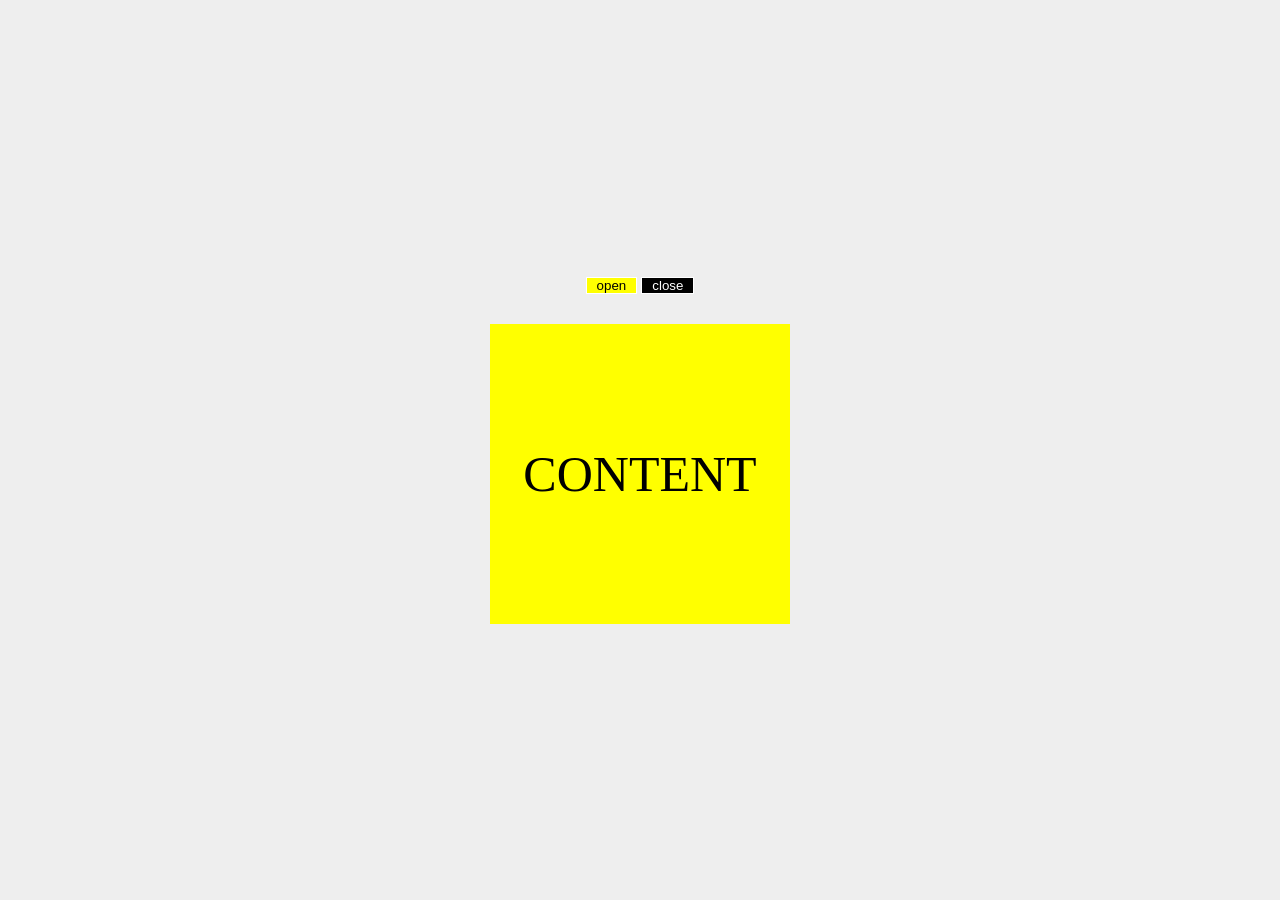
==== 1/index.html @ b68b64c4 "Add modal open/close example in folder 1" ====
<!DOCTYPE html>
<html lang="en">
<head>
    <meta charset="UTF-8">
    <meta name="viewport" content="width=device-width, initial-scale=1.0">
    <title>Document</title>
    <link rel="stylesheet" href="./css/style.css">
</head>
<body>
    <div id="wrap">
        <div class="btn-wrap">
            <button class="openBtn">open</button>
            <button class="closeBtn">close</button>
        </div>
        <div class="content">
            content
        </div>
    </div>
    <script src="./js/app.js"></script>
</body>
</html>
---- 1/css/style.css ----
*{
    margin: 0;
    padding:0;
    box-sizing: border-box;
}
#wrap {
    height: 100vh;
    background-color: #eee;
    display: flex;
    flex-direction: column;
    justify-content: center;
    align-items: center;
    gap: 30px;
    overflow: hidden;
}
.content {
    background-color: yellow;
    width: 300px;
    height: 300px;
    font-size: 50px;
    text-align: center;
    align-content: center;
    text-transform: uppercase;
    /* display: none; */
    transition: all .3s;
}

.btn-wrap button {
    border:1px solid #fff ;
    padding: 0 10px;
}
.btn-wrap button.openBtn {
    background-color: yellow;
}
.btn-wrap button.closeBtn {
    background-color: #000;
    color: #fff;
}
#wrap.close-modal .content{
    /* display: none; */
    /* visibility: hidden; */
    transform: translateX(100%) rotate(360deg);
    opacity: 0;
}

#wrap.close-modal  .btn-wrap button.openBtn {
    background-color: #000;
    color: #fff;
}
#wrap.close-modal  .btn-wrap button.closeBtn {
    background-color: yellow;
    color:#000
}
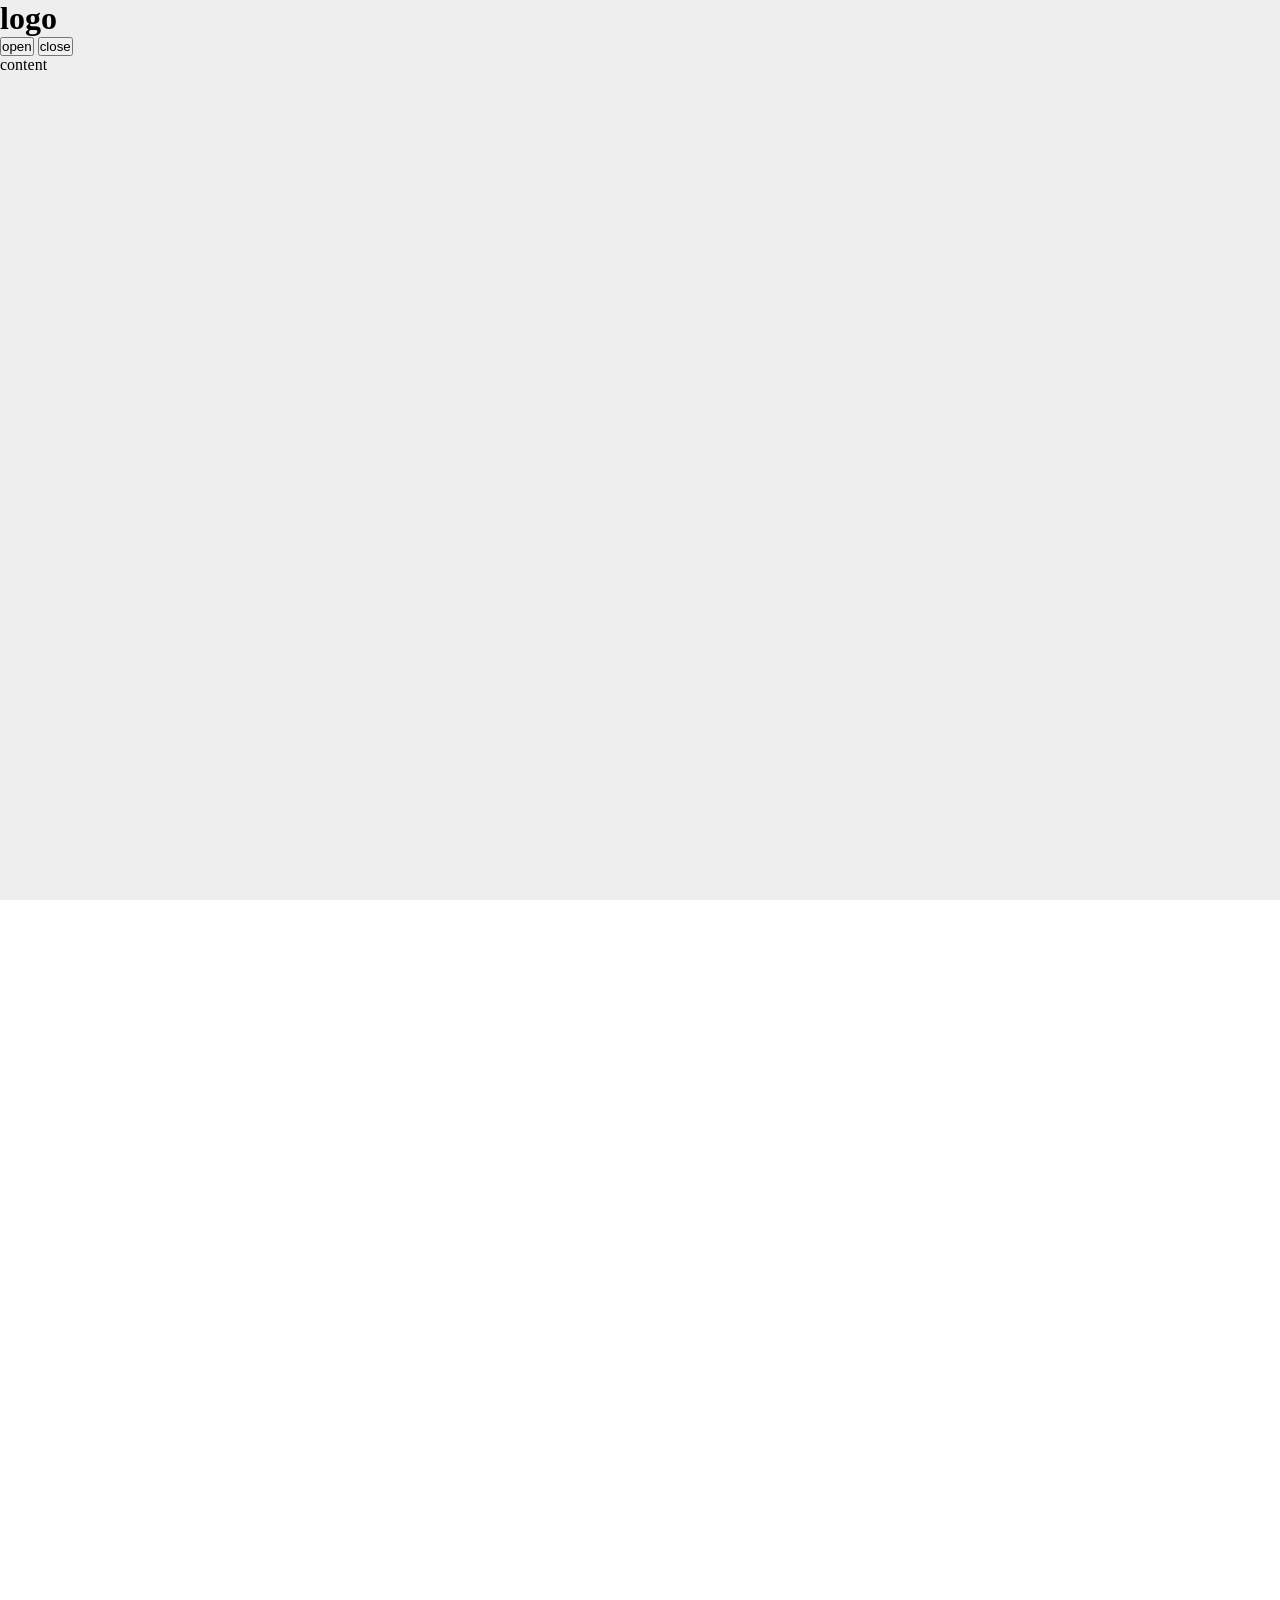
==== commit 05e9c9c5: "update" ====
--- a/1/index.html
+++ b/1/index.html
@@ -8,6 +8,9 @@
 </head>
 <body>
     <div id="wrap">
+        <header>
+            <h1>logo</h1>
+        </header>
         <div class="btn-wrap">
             <button class="openBtn">open</button>
             <button class="closeBtn">close</button>
--- a/1/css/style.css
+++ b/1/css/style.css
@@ -3,51 +3,37 @@
     padding:0;
     box-sizing: border-box;
 }
+body{
+    height: 500vh;
+}
 #wrap {
     height: 100vh;
     background-color: #eee;
-    display: flex;
-    flex-direction: column;
-    justify-content: center;
-    align-items: center;
-    gap: 30px;
-    overflow: hidden;
+
 }
-.content {
-    background-color: yellow;
-    width: 300px;
-    height: 300px;
-    font-size: 50px;
+.fixedTop {
+    position: fixed;
+    bottom: 30px;
+    right: 30px;
+    width: 80px;
+    height: 80px;
+    border-radius: 50%;
+    background-color: salmon;
     text-align: center;
     align-content: center;
     text-transform: uppercase;
-    /* display: none; */
+    color: #fff;
+    cursor: pointer;
+    transform: translateY(50px);
+    opacity: 0;
     transition: all .3s;
 }
+header {
+    position : 
 
-.btn-wrap button {
-    border:1px solid #fff ;
-    padding: 0 10px;
 }
-.btn-wrap button.openBtn {
-    background-color: yellow;
-}
-.btn-wrap button.closeBtn {
-    background-color: #000;
-    color: #fff;
-}
-#wrap.close-modal .content{
-    /* display: none; */
-    /* visibility: hidden; */
-    transform: translateX(100%) rotate(360deg);
-    opacity: 0;
-}
-
-#wrap.close-modal  .btn-wrap button.openBtn {
-    background-color: #000;
-    color: #fff;
-}
-#wrap.close-modal  .btn-wrap button.closeBtn {
-    background-color: yellow;
-    color:#000
+#wrap.scroll .fixedTop {
+    
+    opacity: 1;
+    transform: translateY(0);
 }
